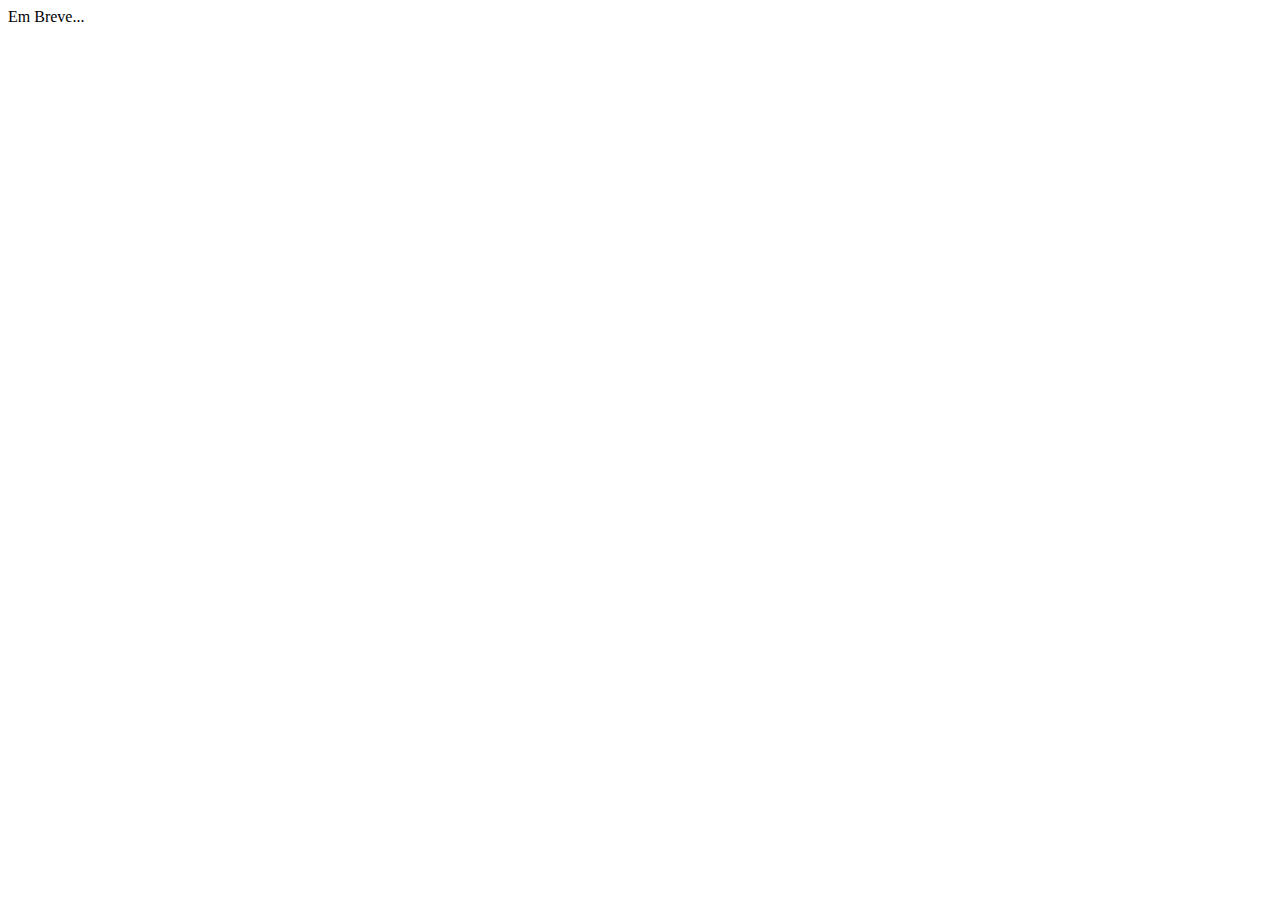
==== contatos.html @ 02ee3c7f "edit" ====
<!DOCTYPE html>
<html lang="en">
<head>
    <meta charset="UTF-8">
    <meta http-equiv="X-UA-Compatible" content="IE=edge">
    <meta name="viewport" content="width=device-width, initial-scale=1.0">
    <title>Contatos</title>
</head>
<body>
    Em Breve...
</body>
</html>
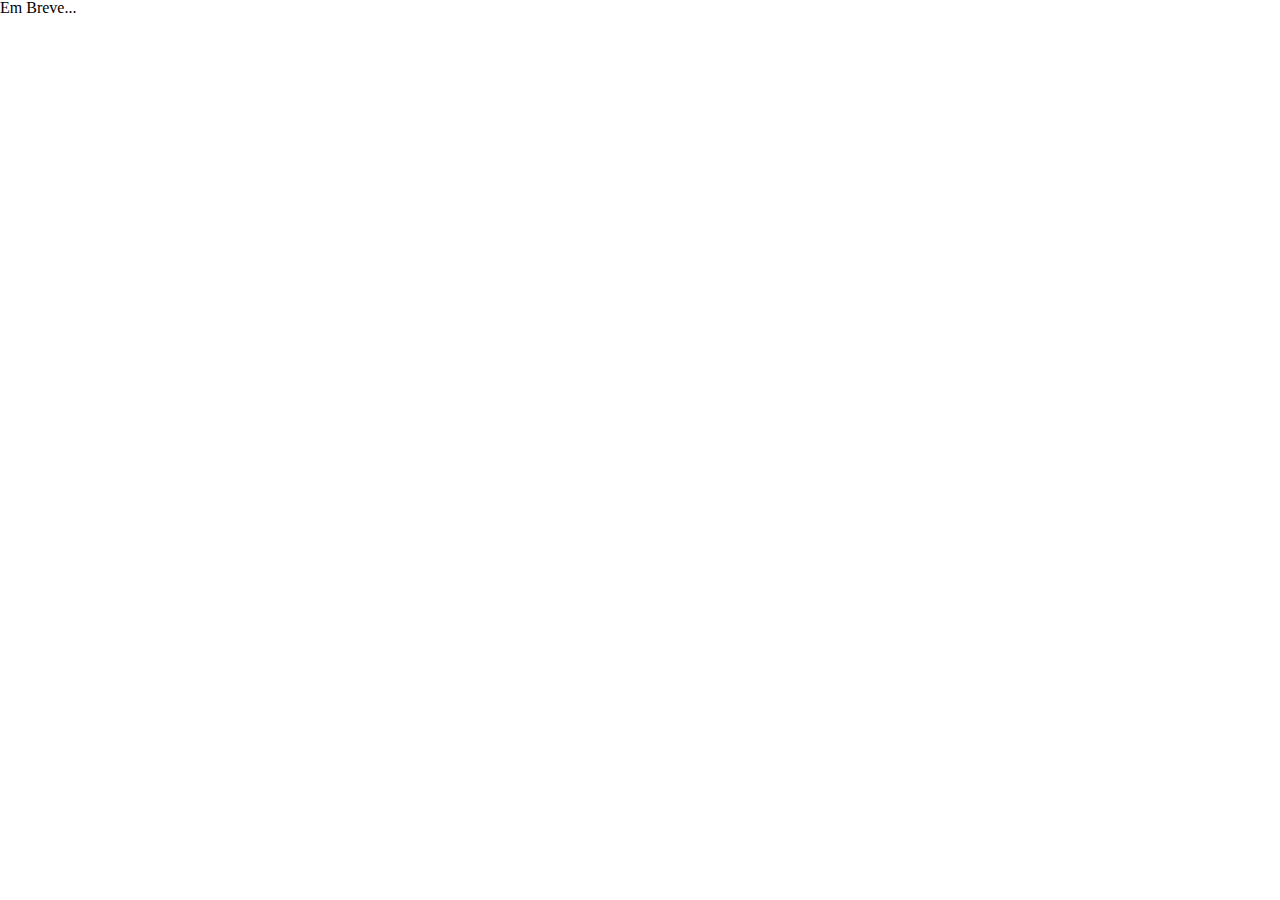
==== commit c4f6ca45: "edit" ====
--- a/contatos.html
+++ b/contatos.html
@@ -4,6 +4,7 @@
     <meta charset="UTF-8">
     <meta http-equiv="X-UA-Compatible" content="IE=edge">
     <meta name="viewport" content="width=device-width, initial-scale=1.0">
+    <link rel="stylesheet" href="reset.css">
     <title>Contatos</title>
 </head>
 <body>
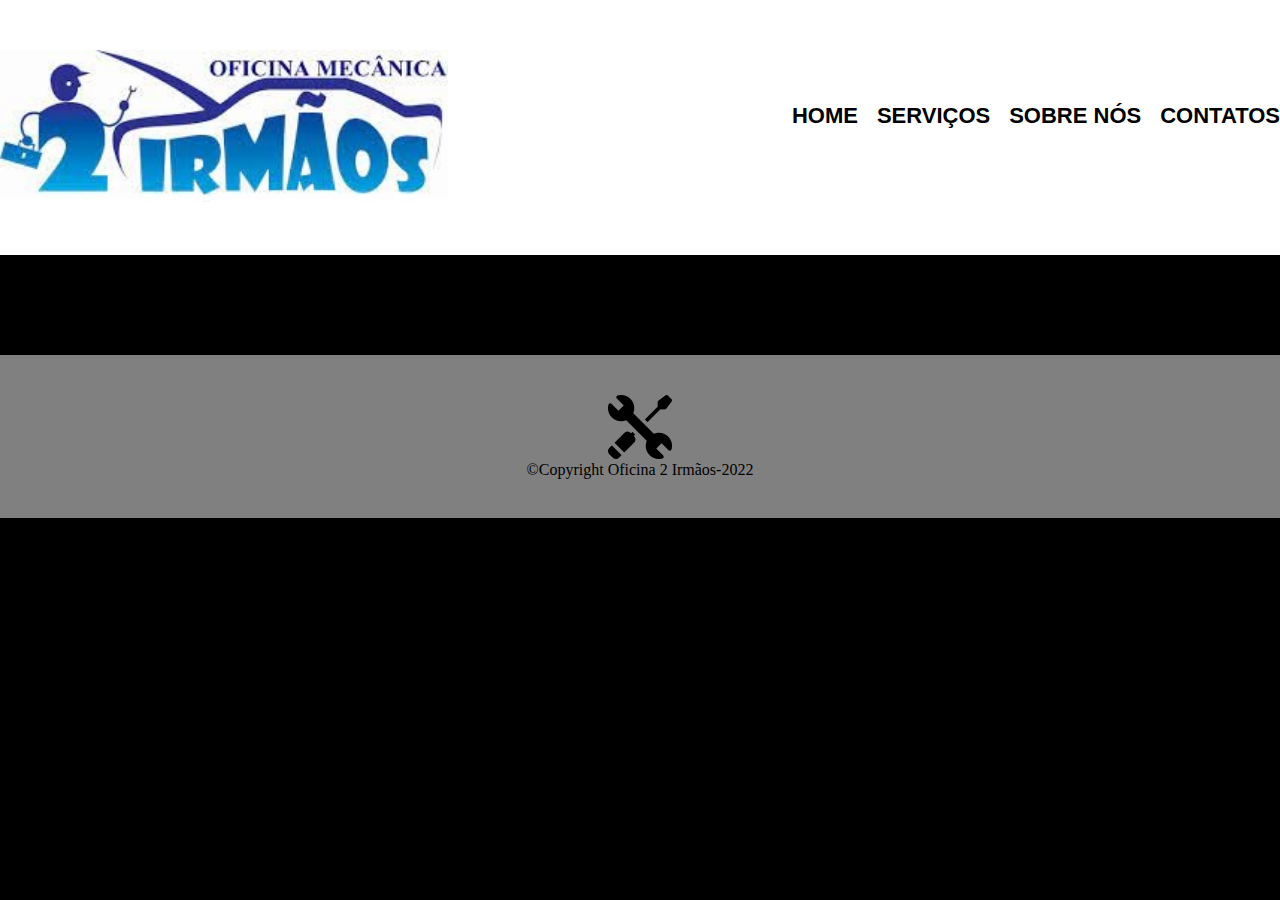
==== commit 99dd1988: "atualizando" ====
--- a/contatos.html
+++ b/contatos.html
@@ -1,13 +1,37 @@
-<!DOCTYPE html>
-<html lang="en">
-<head>
-    <meta charset="UTF-8">
-    <meta http-equiv="X-UA-Compatible" content="IE=edge">
-    <meta name="viewport" content="width=device-width, initial-scale=1.0">
-    <link rel="stylesheet" href="reset.css">
-    <title>Contatos</title>
-</head>
-<body>
-    Em Breve...
-</body>
-</html>+ 
+  <!DOCTYPE html>
+  <html lang="en">
+  <head>
+      <meta charset="UTF-8">
+      <meta http-equiv="X-UA-Compatible" content="IE=edge">
+      <meta name="viewport" content="width=device-width, initial-scale=1.0">
+      <link rel="stylesheet" href="./assets/css/reset.css">
+      <link rel="stylesheet" type="text/css" href="./assets/css/cabecalho.css">
+      <link rel="stylesheet" href="./assets/css/style.css">
+      <link rel="stylesheet" type="text/css" href="./assets/css/rodape.css">
+
+      <title>Oficina 2 Irmãos</title>
+  </head>
+  <body>
+<header>
+  <div class="caixa">
+      <h1><img id="Logo" src="./assets/img/2irmaos.jpg"></h1> 
+    <nav>
+      <ul>
+        <li><a href="index.html">Home</a></li>
+        <li><a href="produtos.html">Serviços</a></li>
+        <li><a href="historia.html">Sobre nós</a></li>
+          <li><a href="contatos.html">Contatos</a></li>
+      </ul>
+    </nav>
+  </div> 
+</header>
+<main>
+             
+</main>
+<footer>
+    <img id="fundo"src="./assets/img/LOGO.png">
+    <p class="copyrigth">&copy;Copyright Oficina 2 Irmãos-2022</p>
+</footer>
+  </body>
+  </html>
--- a/assets/css/cabecalho.css
+++ b/assets/css/cabecalho.css
@@ -0,0 +1,22 @@
+body {width: 100%;}
+header { background: white;
+    padding: 50px 0;}
+.caixa { position: relative;
+width: 940px;
+margin: 0 auto;
+}
+#Logo {width: 35%;
+}
+#meio {width: 20%;}
+nav { position: absolute;
+top:55px;
+right: 0;}
+nav li {display: inline-block; 
+    margin: 0 0 0 15px;}
+nav a {text-transform: uppercase;
+    color: black;
+    font-size: 22px;
+    font-weight: bold;
+    text-decoration: none;
+    font-family: Verdana, Geneva, Tahoma, sans-serif;
+    }--- a/assets/css/style.css
+++ b/assets/css/style.css
@@ -0,0 +1,17 @@
+@media screen and(
+    max-width: 480px);
+.caixa,.principal,.conteudo-beneficios,.mapa-conteudo,.video
+    {
+        width: auto;}
+body {background: black;width: 100%;
+}
+#meio {width: 20%;}
+
+main {color: #ffffff;
+width: 940px;
+margin: 0 auto;
+padding: 50px 0;}
+
+h2{font-weight: bold;
+text-transform: uppercase;
+text-align: center;}--- a/assets/css/rodape.css
+++ b/assets/css/rodape.css
@@ -0,0 +1,9 @@
+footer {
+    text-align: center;
+    background: grey;
+    padding: 40px 0;
+       }
+#fundo {width: 5%;}
+.copyright {color: #ffffff;
+font-size: 13px;
+padding: 20px 0 0;}